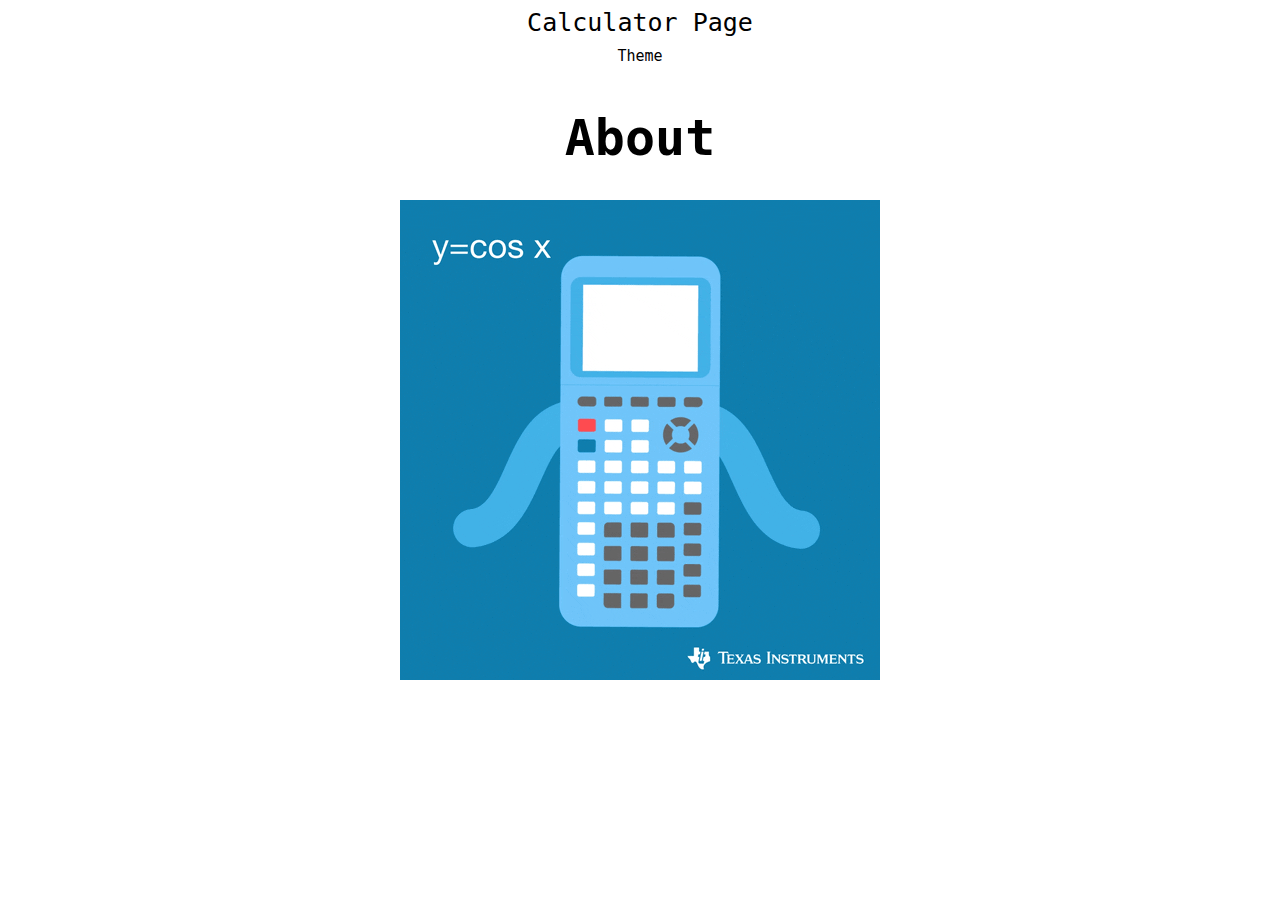
==== about.html @ 9303020d "Merge pull request #1 from selester12/sydneyv" ====
<!DOCTYPE html>
<html>
  <head>  
    <title>About</title>
    <link rel="stylesheet" href="style.css">
    <script type="text/javascript" src="http://code.jquery.com/jquery-1.7.1.min.js"></script>

  </head>
  <body id = "light">
      <nav>
          <a href = "index.html"> Calculator Page</a>
      </nav>
      <button  id = "theme"> Theme</button>
    <h1>About</h1>
    <!--<img src = "images/calculator image 2.png" alt = "picture of calculator" id = "calcImage"> --> 
    <img src = "images/calculator gif.gif" alt = "calculator gif" id = "calcGif">
    <script src = "index.js" > </script>
  </body>
</html>
---- style.css ----
#indexBody{
    background-image: url("images/seamless-background-made-of-calculators-count-Download-Royalty-free-Vector-File-EPS-163079.jpg");


}
body {
    text-align: center;
    font-family: monospace;
    font-size: 25px;
}
#calcImage {
    width: 100px;
    height: 100px;
}

a{
    text-decoration: none;
    color: black; 
}
a:hover {
    color: gray; 
}
#light {
    color: black;
    background-color: white; 
}
#dark {
    color: white;
    background-color: black;  
}
.layer{
    padding: 50px;
    background-color: rgba(157, 249, 235, 0.658);
}

#submit, #theme{
    padding: 10px; 
    font-family: monospace;
    font-size: 15px;
    background-color: white;
    border: none;
    border-radius: 15px;
}
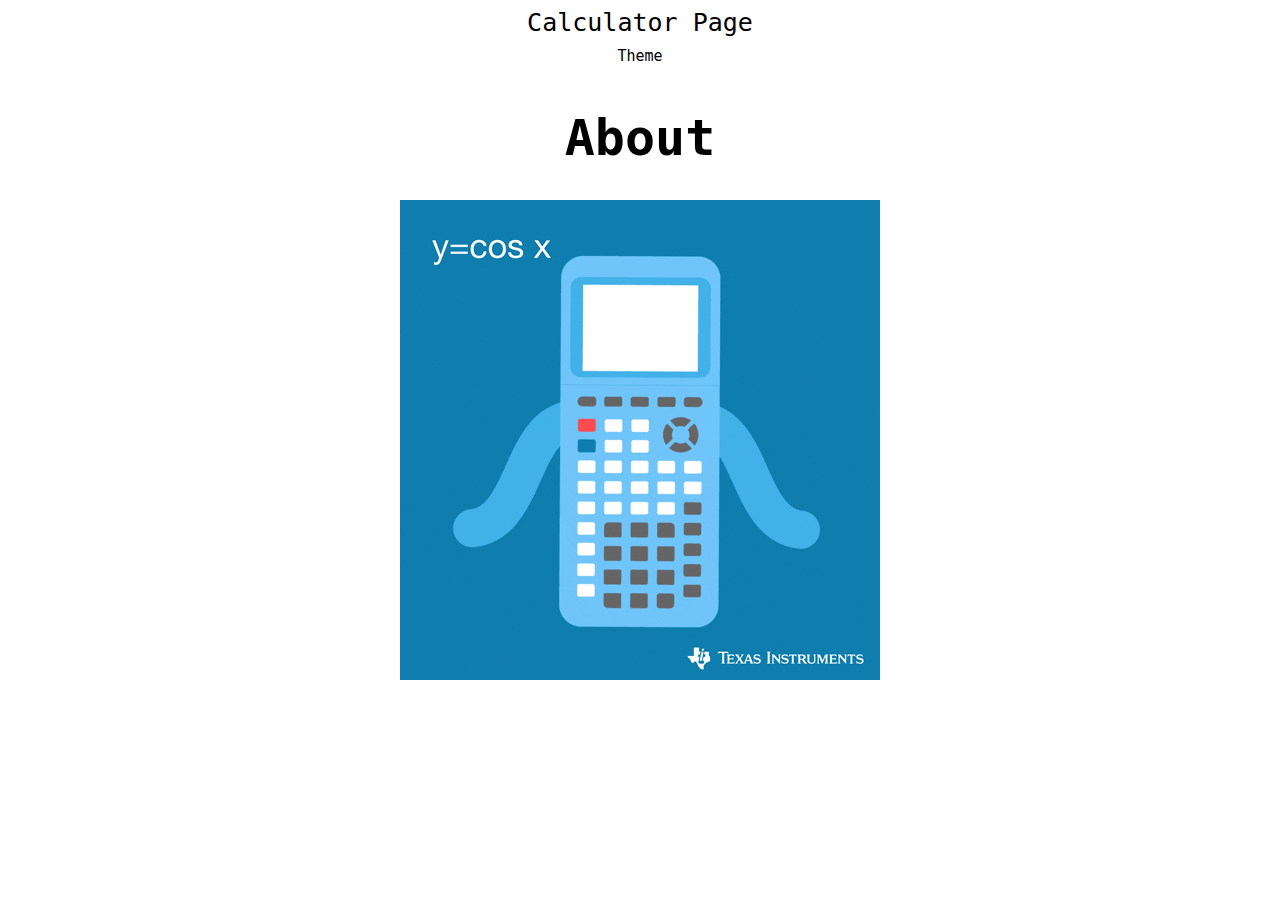
==== commit b6d6e05b: "changed location of theming code to avoid confusion" ====
--- a/about.html
+++ b/about.html
@@ -15,5 +15,22 @@
     <!--<img src = "images/calculator image 2.png" alt = "picture of calculator" id = "calcImage"> --> 
     <img src = "images/calculator gif.gif" alt = "calculator gif" id = "calcGif">
     <script src = "index.js" > </script>
+    <script>
+      $theme = document.getElementById("theme");
+
+
+$theme.onclick = function() {
+    $body = $("body");
+    $a = $("a"); 
+    console.log("clicktheme");
+    if($body.attr("id") == "light") {
+        $body.attr("id","dark"); 
+        $a.attr("id", "dark");
+    } else {
+        $body.attr("id","light"); 
+        $a.attr("id", "light");
+    }
+}
+    </script>
   </body>
 </html>